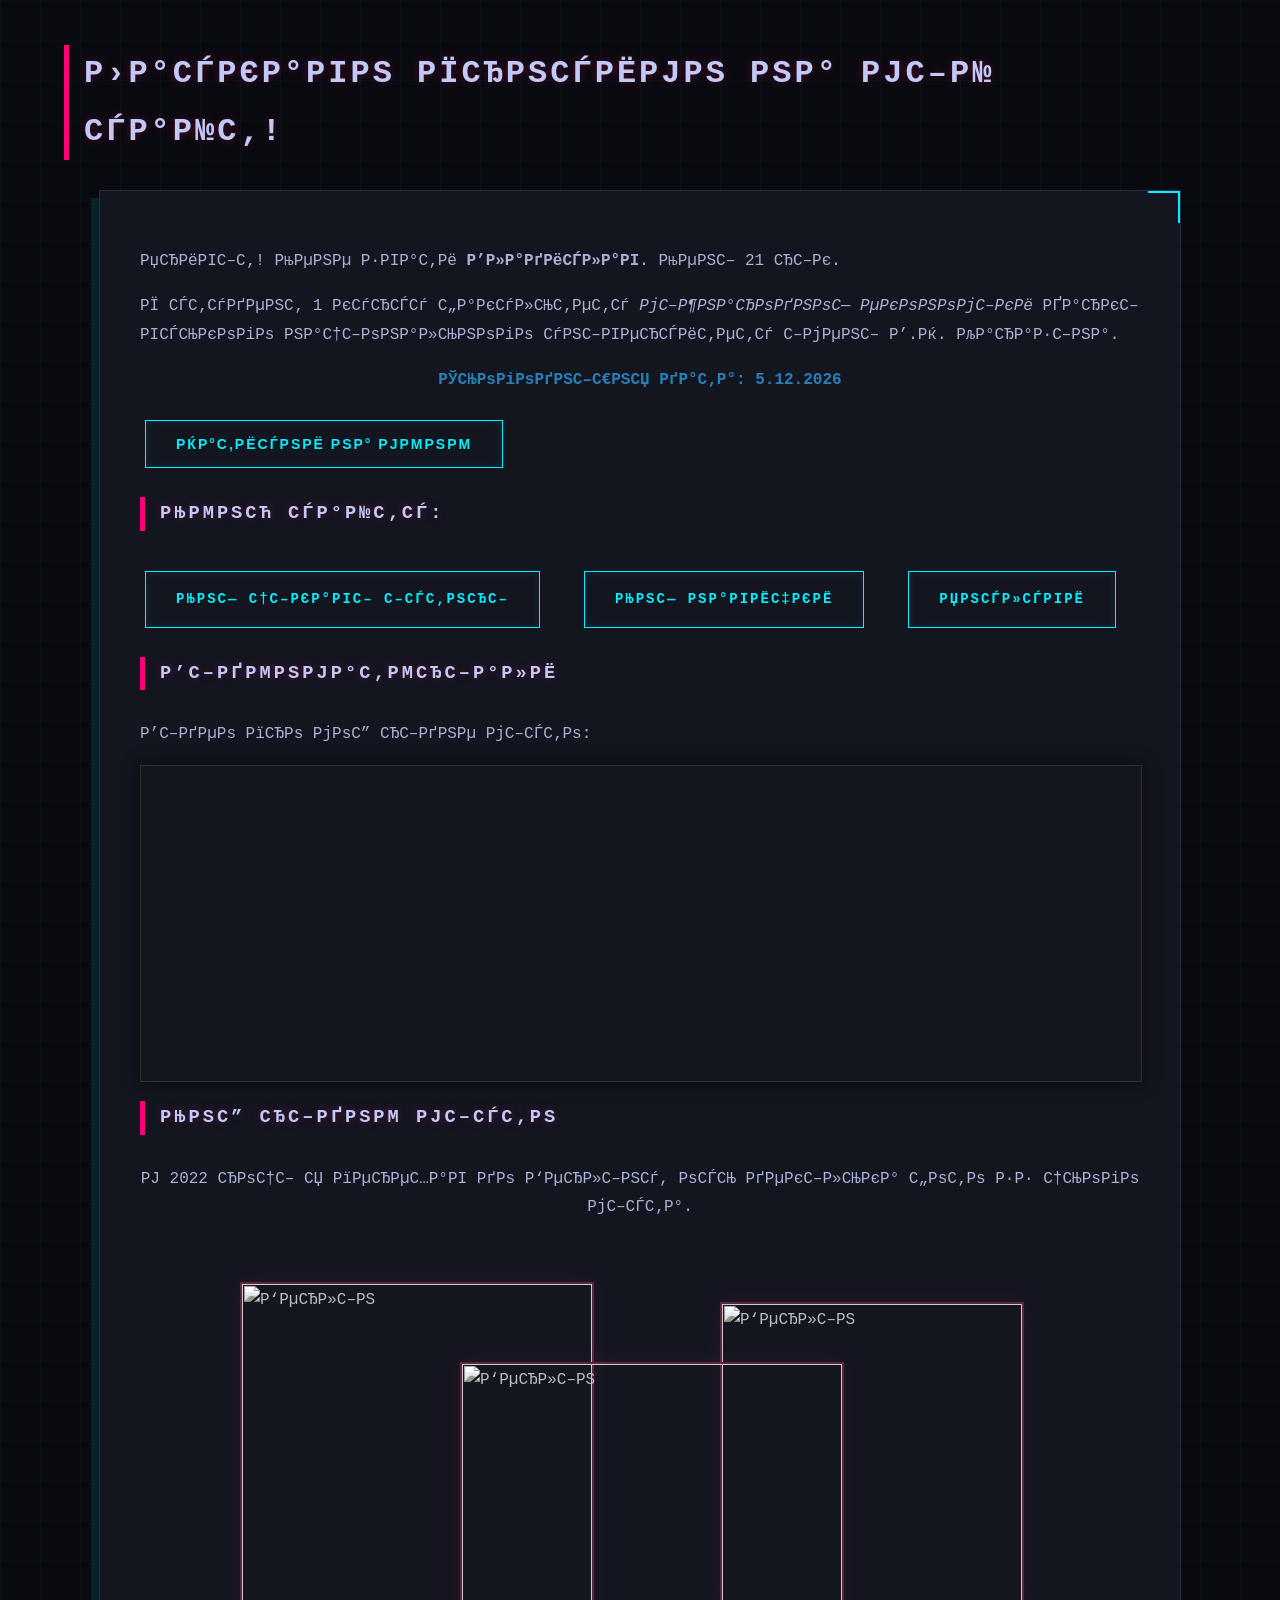
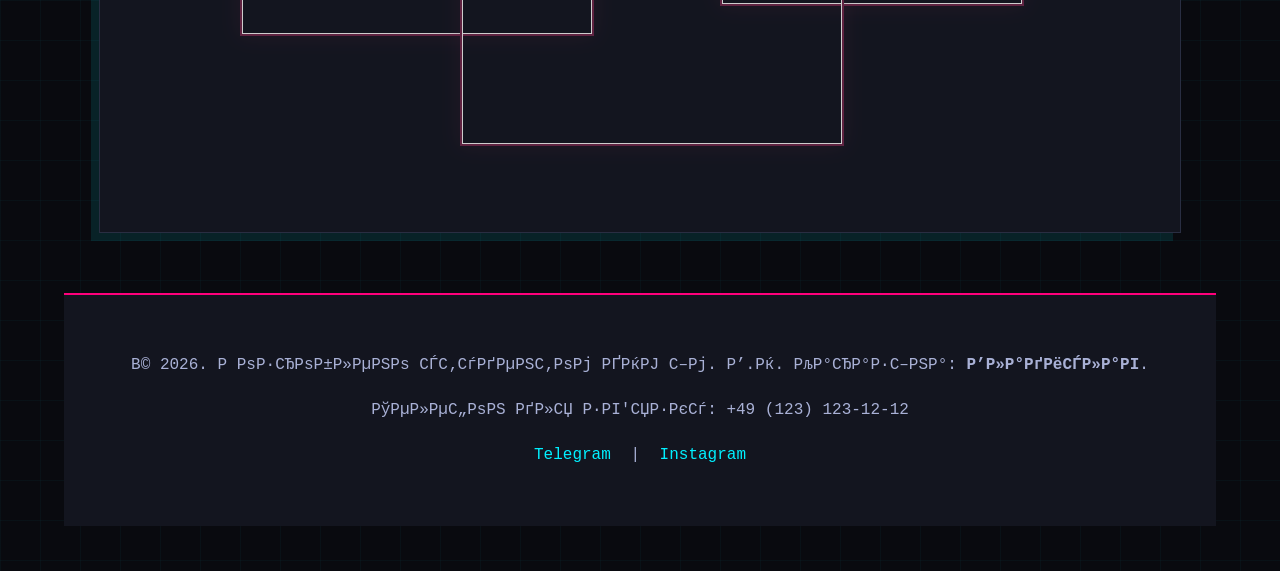
==== index.html @ cbc0b5df "Add files via upload" ====
<!DOCTYPE HTML PUBLIC "-//W3C//DTD HTML 4.01 Transitional//EN">
<html>
<head>
    <meta charset="windows-1251">
    <title>Головна сторінка</title>
    <link rel="stylesheet" href="style.css">
    
    <script type="text/javascript">
        function showGreeting() {
            alert("Вітаю на моєму сайті! Бажаю успіхів у вивченні макроекономіки та програмування.");
        }
        
        function showCurrentDate() {
            var today = new Date();
            var dateString = today.getDate() + "." + (today.getMonth() + 1) + "." + today.getFullYear();
            document.getElementById("date-display").innerHTML = "Сьогоднішня дата: " + dateString;
        }
    </script>
</head>
<body onload="showCurrentDate()"> <a name="top"></a>
    
    <h1>Ласкаво просимо на мій сайт!</h1>
    
    <div class="content-block">
        <p>Привіт! Мене звати <b>Владислав</b>. Мені 21 рік.</p>
        <p>Я студент 1 курсу факультету <i>міжнародної економіки</i> Харківського національного університету імені В.Н. Каразіна.</p>
        
        <p id="date-display" style="text-align: center; font-weight: bold; color: #2980B9;"></p>
        <button class="js-button" onclick="showGreeting()">Натисни на мене</button>

        <h3>Меню сайту:</h3>
        <ul>
            <li><a href="economist.html">Мої цікаві історі</a></li>
            <li><a href="skills.html">Мої навички </a></li>
            <li><a href="contact.html">Послуги</a></li>
        </ul>

        <h3>Відеоматеріали</h3>
<div class="video-container">
    <p>Відео про моє рідне місто:</p>
    <iframe width="560" height="315" src="https://www.youtube.com/watch?v=jU2A0O-MwQA" title="YouTube video player" frameborder="0" allow="accelerometer; autoplay; clipboard-write; encrypted-media; gyroscope; picture-in-picture" allowfullscreen></iframe>
</div>
        <h3>Моє рідне місто</h3>
        <p style="text-align: center;">У 2022 році я перехав до Берліну, ось декілька фото зз цього міста.</p>
        <div class="gallery">
            <img id="img1" src="images/berlin1.jpg" alt="Берлін">
            <img id="img2" src="images/berlin2.jpg" alt="Берлін">
            <img id="img3" src="images/berlin3.jpg" alt="Берлін">
        </div>
    </div>

    <div class="site-footer">
        <p>© 2026. Розроблено студентом ХНУ ім. В.Н. Каразіна: <b>Владислав</b>.</p>
        <p>Телефон для зв'язку: +49 (123) 123-12-12</p>
        <p>
            <a href="https://t.me/telegram" target="_blank">Telegram</a> | 
            <a href="https://instagram.com" target="_blank">Instagram</a>
        </p>
    </div>
</body>
</html>
---- style.css ----
/* --- ГЛОБАЛЬНЫЕ ПЕРЕМЕННЫЕ (КИБЕР-ТЕМАТИКА) --- */
:root {
    --bg-color: #090a0f;
    --surface: #13151f;
    --text-main: #a9b1d6;
    --text-bright: #c0caf5;
    --accent-1: #ff007c; /* Неоновый розовый */
    --accent-2: #00f0ff; /* Неоновый циан */
    --border-color: #292e42;
}

/* --- ОСНОВНОЙ ФОН И ШРИФТ --- */
body {
    background-color: var(--bg-color);
    color: var(--text-main);
    font-family: 'Consolas', 'Courier New', monospace;
    margin: 0;
    padding: 5vh 5vw;
    line-height: 1.8;
    /* Создаем фон в виде технической сетки */
    background-image: 
        linear-gradient(rgba(0, 240, 255, 0.03) 1px, transparent 1px),
        linear-gradient(90deg, rgba(0, 240, 255, 0.03) 1px, transparent 1px);
    background-size: 40px 40px;
}

h1, h2, h3 {
    font-family: 'Consolas', 'Courier New', monospace;
    color: var(--text-bright);
    text-transform: uppercase;
    letter-spacing: 3px;
    border-left: 5px solid var(--accent-1);
    padding-left: 15px;
    text-align: left;
    margin-bottom: 30px;
    text-shadow: 0 0 10px rgba(255, 0, 124, 0.3);
}

/* --- КОНТЕЙНЕР-БЛОК --- */
.content-block {
    background: var(--surface);
    border: 1px solid var(--border-color);
    border-radius: 0; /* Убираем закругления, делаем строгий стиль */
    padding: 40px;
    max-width: 1000px;
    margin: 30px auto;
    box-shadow: -8px 8px 0px rgba(0, 240, 255, 0.1);
    position: relative;
}

/* Декоративный элемент в углу блоков */
.content-block::before {
    content: '';
    position: absolute;
    top: 0;
    right: 0;
    width: 30px;
    height: 30px;
    border-top: 2px solid var(--accent-2);
    border-right: 2px solid var(--accent-2);
}

/* --- СТИЛИЗАЦИЯ КНОПОК И НАВИГАЦИИ --- */
.nav-link, ul li a, button.js-button, input[type="button"], input[type="submit"], input[type="reset"] {
    display: inline-block;
    padding: 15px 30px;
    margin: 10px 5px;
    background: transparent;
    color: var(--accent-2) !important;
    text-decoration: none;
    border: 1px solid var(--accent-2);
    border-radius: 0;
    font-weight: bold;
    font-size: 14px;
    text-transform: uppercase;
    letter-spacing: 2px;
    transition: all 0.2s ease-in-out;
    cursor: pointer;
    box-shadow: 0 0 10px rgba(0, 240, 255, 0.1) inset;
}

.nav-link:hover, ul li a:hover, button.js-button:hover, input[type="button"]:hover, input[type="submit"]:hover, input[type="reset"]:hover {
    background: var(--accent-2);
    color: var(--bg-color) !important;
    box-shadow: 0 0 20px rgba(0, 240, 255, 0.6);
    transform: translateY(-2px);
}

ul {
    list-style: none;
    padding: 0;
    display: flex;
    flex-wrap: wrap;
    gap: 15px;
}

ul li {
    flex: 1 1 auto;
}

/* --- ГАЛЕРЕЯ (ЛР 4) - Сохраняем логику слоев, меняем визуал --- */
.gallery {
    position: relative;
    height: 450px;
    margin: 60px auto;
    width: 100%;
    max-width: 800px;
}

.gallery img {
    position: absolute;
    border: 2px solid var(--accent-1);
    border-radius: 0;
    box-shadow: 0 0 20px rgba(255, 0, 124, 0.2);
    transition: all 0.3s cubic-bezier(0.175, 0.885, 0.32, 1.275);
    cursor: crosshair;
    filter: grayscale(80%) contrast(120%);
}

#img1 { z-index: 1; left: 0px; top: 0px; width: 350px; }
#img2 { z-index: 3; left: 220px; top: 80px; width: 380px; }
#img3 { z-index: 2; left: 480px; top: 20px; width: 300px; }

.gallery img:hover {
    transform: scale(1.15) translateY(-10px);
    z-index: 10 !important;
    filter: grayscale(0%) contrast(110%);
    box-shadow: 0 0 30px rgba(255, 0, 124, 0.6);
    border-color: var(--text-bright);
}

/* --- КОЛОНКИ (ЛР 4) --- */
.col-left, .col-right {
    float: left;
    width: 48%;
    padding: 2.5%;
    box-sizing: border-box; /* Саме цей рядок не дає блокам з'їжджати */
}
.col-left { border-right: 2px solid rgba(255, 255, 255, 0.5); }
.clear { clear: both; }

/* --- ТАБЛИЦЫ (ЛР 2) --- */
table {
    width: 100%;
    border-collapse: collapse;
    margin: 30px 0;
    border: 1px solid var(--border-color);
}

th {
    background-color: rgba(0, 240, 255, 0.1);
    color: var(--accent-2);
    padding: 15px;
    border-bottom: 2px solid var(--accent-2);
    text-transform: uppercase;
    letter-spacing: 1px;
}

td {
    padding: 15px;
    border-bottom: 1px solid var(--border-color);
    border-right: 1px solid var(--border-color);
    text-align: left;
}

tr:hover td { 
    background-color: rgba(255, 0, 124, 0.05); 
    color: var(--text-bright);
}

/* Сброс инлайн-стилей таблицы через CSS-специфичность */
tr[style*="background-color"] {
    background-color: rgba(0, 240, 255, 0.05) !important;
}

/* --- ФОРМЫ (ЛР 5) --- */
fieldset {
    border: 1px solid var(--border-color);
    padding: 25px;
    margin-bottom: 30px;
}

legend {
    color: var(--accent-1);
    font-weight: bold;
    padding: 0 10px;
    text-transform: uppercase;
}

input[type="text"], input[type="password"], input[type="search"], textarea, select {
    background: #0d0e15;
    border: 1px solid var(--border-color);
    border-bottom: 2px solid var(--accent-1);
    color: var(--text-bright);
    padding: 12px;
    width: 100%;
    margin: 10px 0 20px 0;
    font-family: inherit;
    transition: all 0.3s;
    box-sizing: border-box;
}

input:focus, textarea:focus, select:focus {
    border-color: var(--accent-2);
    outline: none;
    box-shadow: 0 10px 20px -10px rgba(0, 240, 255, 0.3);
    background: rgba(0, 240, 255, 0.05);
}

/* --- ВИДЕО И КАРТА --- */
.video-container iframe, .informer-container iframe {
    width: 100%;
    border: 1px solid var(--border-color);
    box-shadow: 0 0 15px rgba(0, 0, 0, 0.5);
    filter: sepia(20%) hue-rotate(180deg); /* Придаем видео/карте холодный оттенок */
}

/* --- ПОДВАЛ (ЛР 6) --- */
.site-footer {
    background: var(--surface);
    color: var(--text-main);
    padding: 40px;
    text-align: center;
    border-top: 2px solid var(--accent-1);
    margin-top: 60px;
}

.site-footer a {
    color: var(--accent-2);
    text-decoration: none;
    margin: 0 10px;
}

.site-footer a:hover {
    text-decoration: underline;
    text-shadow: 0 0 8px var(--accent-2);
}
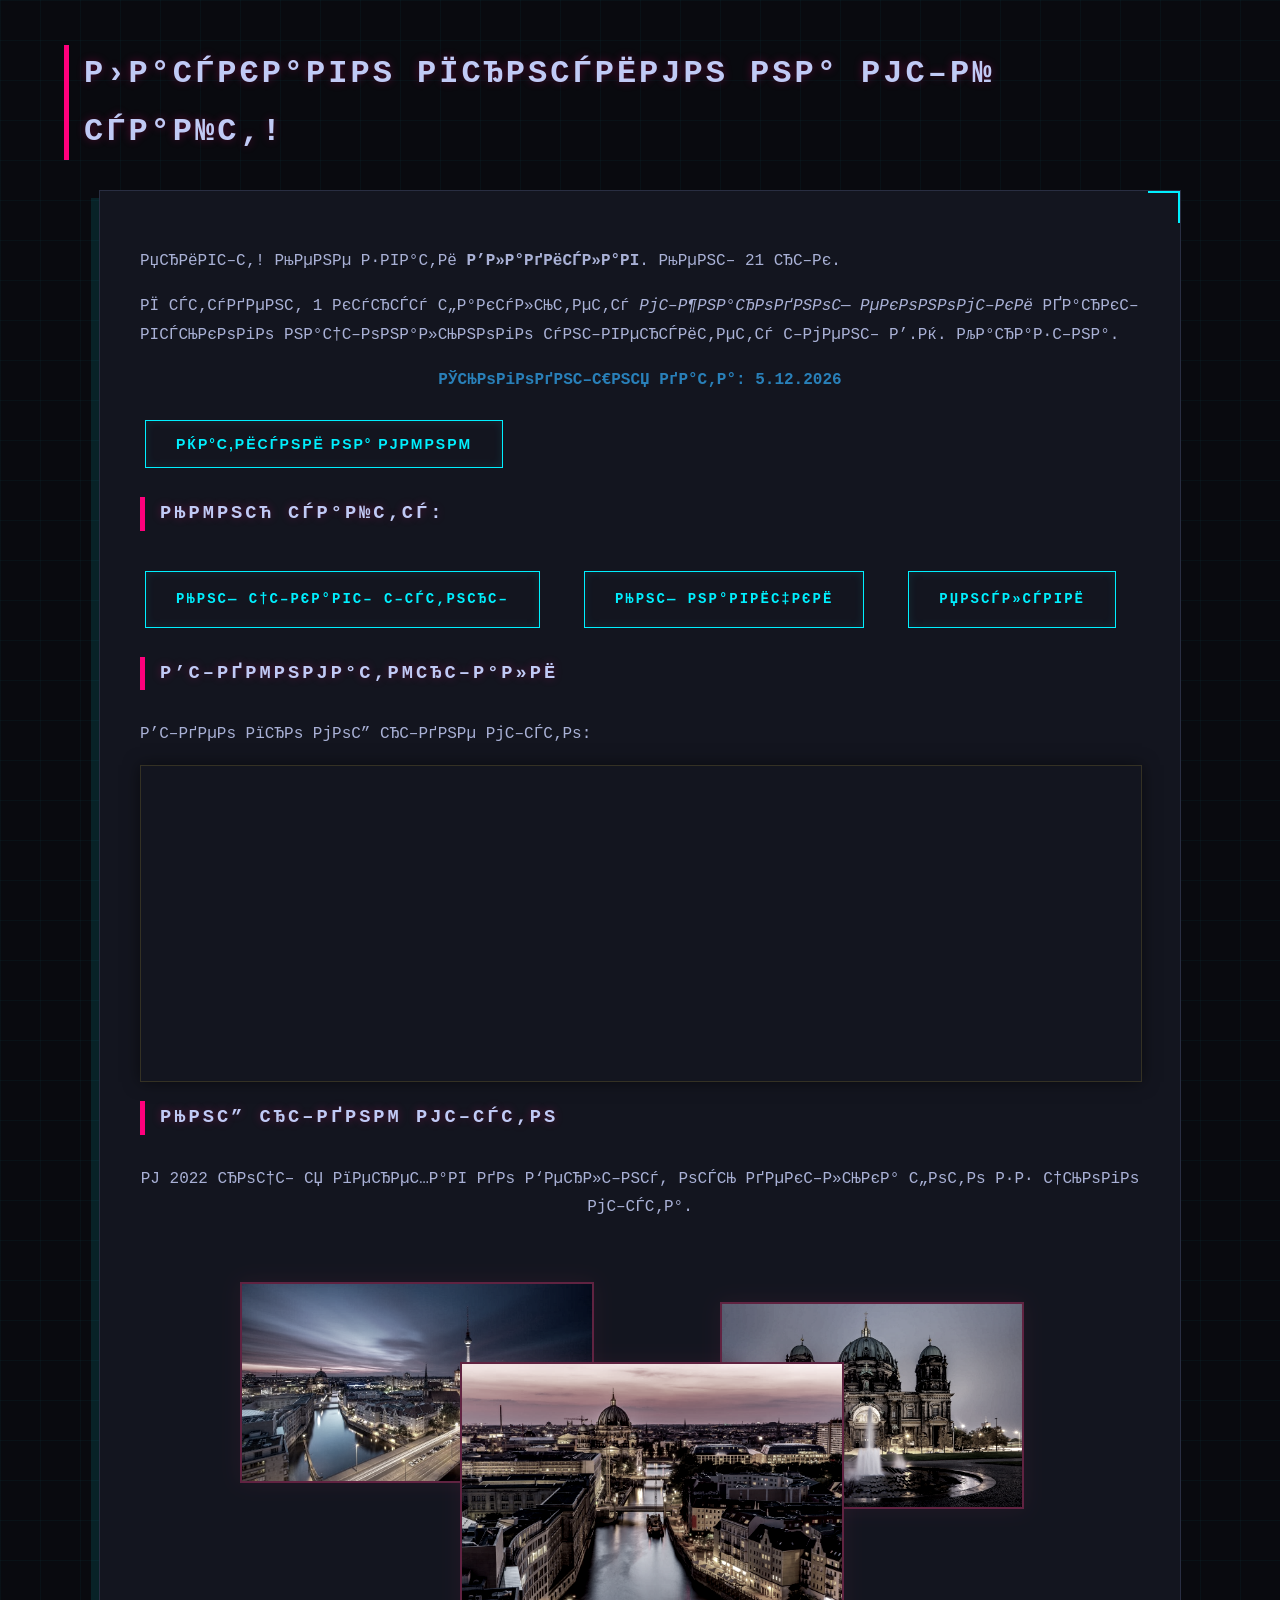
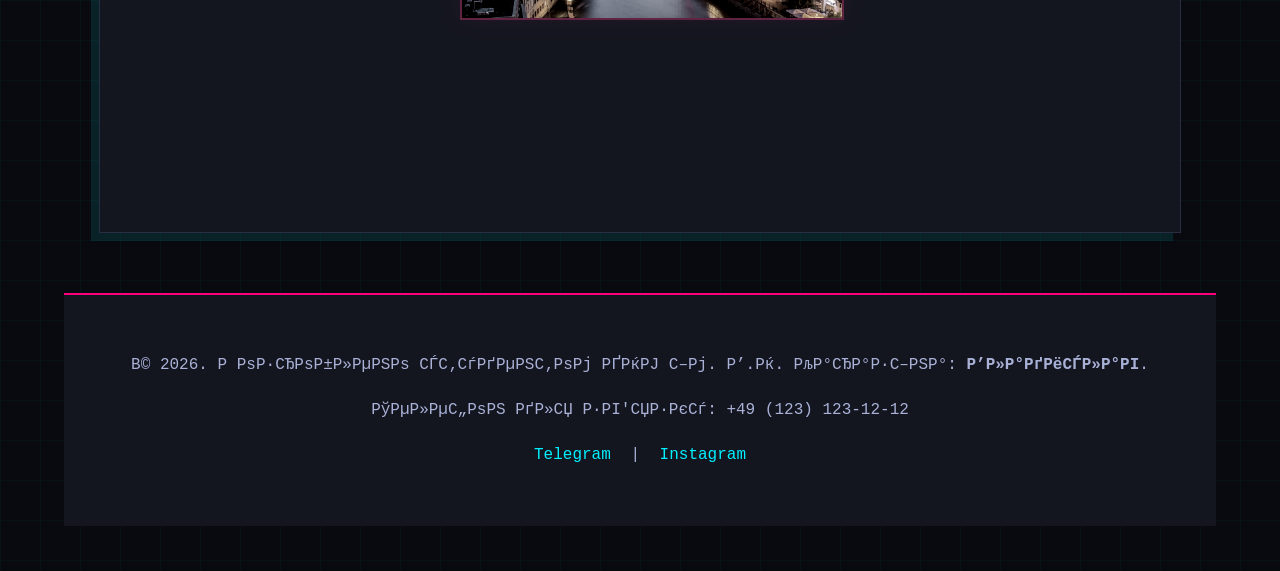
==== commit d7cafe84: "Update index.html" ====
--- a/index.html
+++ b/index.html
@@ -38,7 +38,7 @@
         <h3>Відеоматеріали</h3>
 <div class="video-container">
     <p>Відео про моє рідне місто:</p>
-    <iframe width="560" height="315" src="https://www.youtube.com/watch?v=jU2A0O-MwQA" title="YouTube video player" frameborder="0" allow="accelerometer; autoplay; clipboard-write; encrypted-media; gyroscope; picture-in-picture" allowfullscreen></iframe>
+    <iframe width="560" height="315" src="https://www.youtube.com/embed/jU2A0O-MwQA" title="YouTube video player" frameborder="0" allow="accelerometer; autoplay; clipboard-write; encrypted-media; gyroscope; picture-in-picture" allowfullscreen></iframe>
 </div>
         <h3>Моє рідне місто</h3>
         <p style="text-align: center;">У 2022 році я перехав до Берліну, ось декілька фото зз цього міста.</p>
@@ -58,4 +58,4 @@
         </p>
     </div>
 </body>
-</html>+</html>
